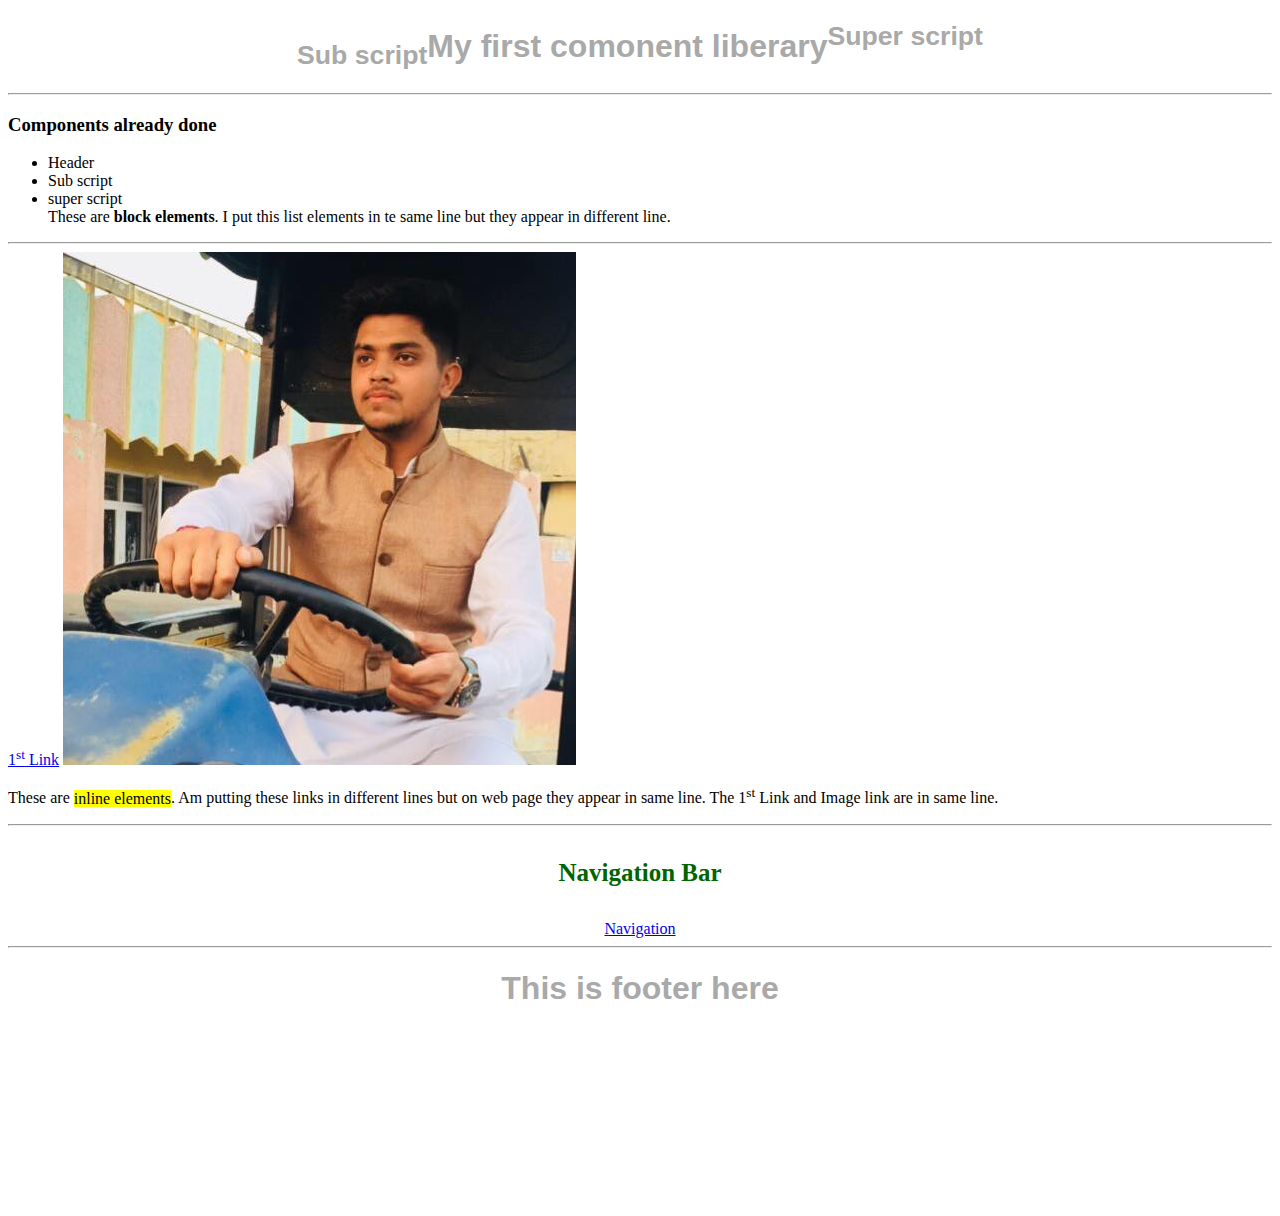
==== index.html @ 002134c6 "Components added" ====
<!DOCTYPE html>
<html lang="en">
<head>
    <meta charset="UTF-8">
    <meta http-equiv="X-UA-Compatible" content="IE=edge">
    <meta name="viewport" content="width=device-width, initial-scale=1.0">
    <title>Component Liberary</title>
    <style>
    h4{
        color:#006400;
        font-size:25px;
        text-align:center;
    }
    h1{
        color:darkgray;
        font-family: 'Lucida Sans', 'Lucida Sans Regular', 'Lucida Grande', 'Lucida Sans Unicode', Geneva, Verdana, sans-serif;
        text-align: center;
    }
</style>
</head>
<body>
    <header>
        <h1 align="center"><sub>Sub script</sub>My first comonent liberary<sup>Super script</sup></h1>
    </header>
    <!-- <div style="height: 10vh;"></div> -->
    <hr>
    <h3>Components already done</h3>
    <ul>
        <li>Header</li><li>Sub script</li>
        <li>super script</li>
        These are <b>block elements</b>. I put this list elements in te same line but they appear in different line.
    </ul>
    <hr>
    <a href="link.html">1<sup>st</sup> Link</a>
    <a href="link2.html"><img src="Rahul.jpg" alt=""></a><br>
    <p>
    These are <mark>inline elements</mark>. Am putting these links in different lines but on web page they appear in same line. The 1<sup>st</sup> Link and Image link are in same line.</p>
    <hr>
    <h4>Navigation Bar</h4>
    <nav>
        <a href="link2.html"><div style="text-align: center;">Navigation</div></a>
    </nav>
<hr>
    <footer>
        <h1 align="center">This is footer here</h1>
    </footer>



    <div style="height: 20vh;"></div>
</body>
</html>
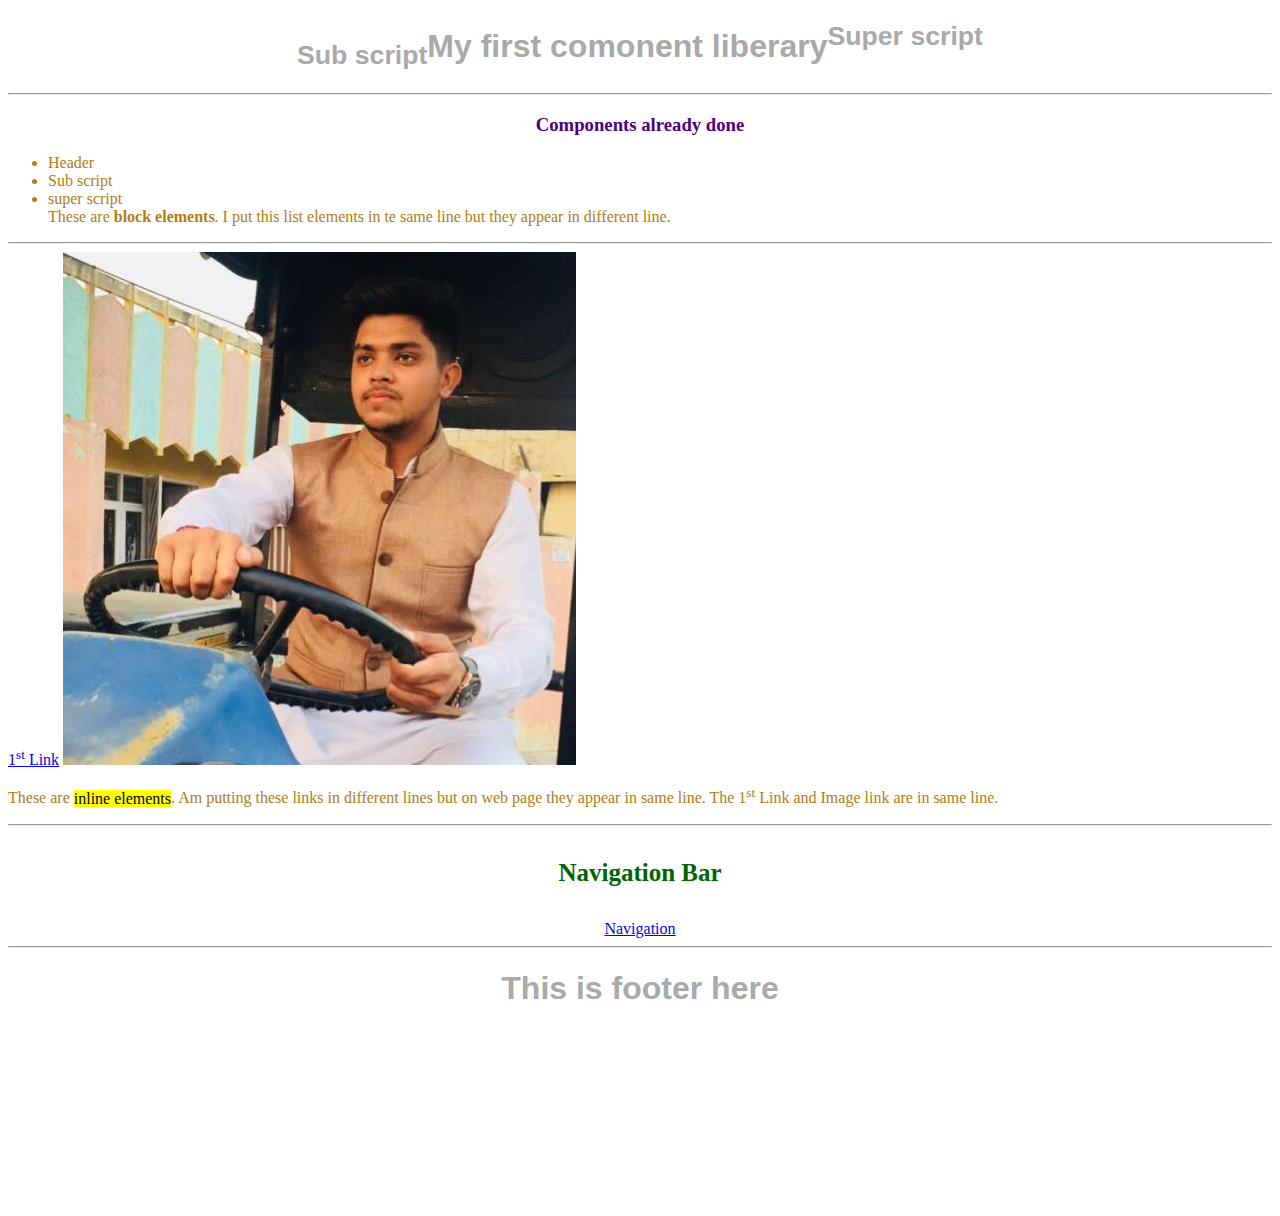
==== commit 7a6775d1: "Some css work done" ====
--- a/index.html
+++ b/index.html
@@ -5,18 +5,19 @@
     <meta http-equiv="X-UA-Compatible" content="IE=edge">
     <meta name="viewport" content="width=device-width, initial-scale=1.0">
     <title>Component Liberary</title>
+    <link href="csspractice.css" rel="stylesheet"/>
     <style>
-    h4{
-        color:#006400;
-        font-size:25px;
-        text-align:center;
-    }
-    h1{
-        color:darkgray;
-        font-family: 'Lucida Sans', 'Lucida Sans Regular', 'Lucida Grande', 'Lucida Sans Unicode', Geneva, Verdana, sans-serif;
-        text-align: center;
-    }
-</style>
+        h4{
+            color:#006400;
+            font-size:25px;
+            text-align:center;
+        }
+        h1{
+            color:darkgray;
+            font-family: 'Lucida Sans', 'Lucida Sans Regular', 'Lucida Grande', 'Lucida Sans Unicode', Geneva, Verdana, sans-serif;
+            text-align: center;
+        }
+    </style>
 </head>
 <body>
     <header>
--- a/csspractice.css
+++ b/csspractice.css
@@ -0,0 +1,7 @@
+h3{
+    color: indigo;
+    text-align: center;
+}
+body{
+    color: rgb(180, 123, 18);
+}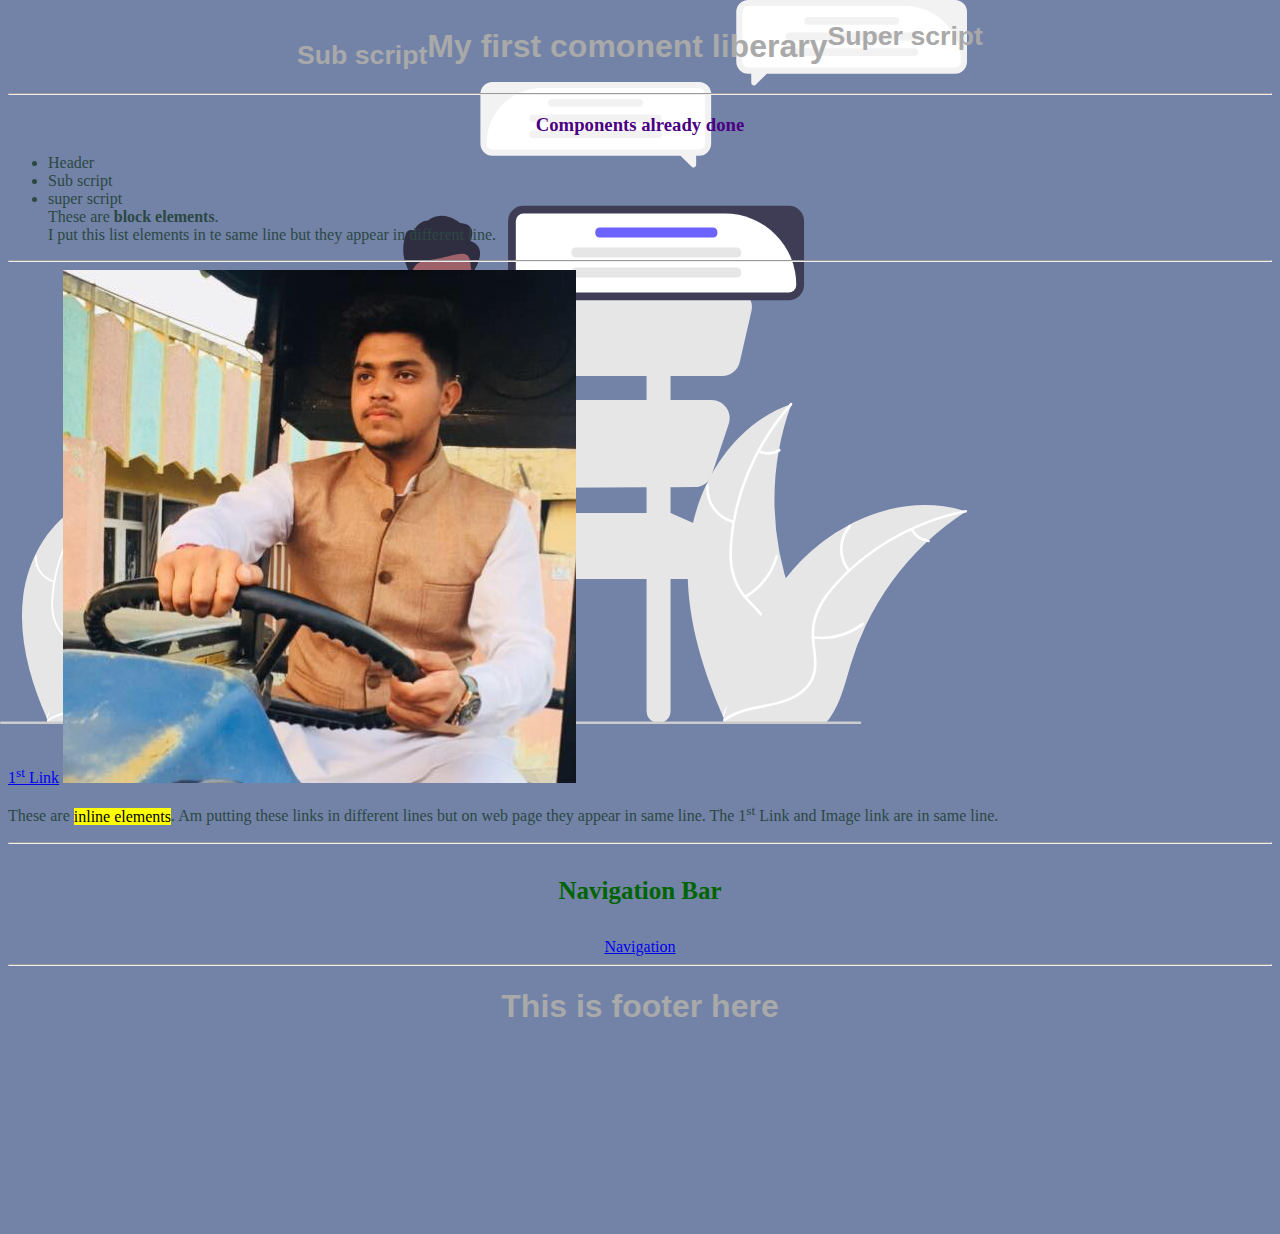
==== commit 76591d88: "Background image added" ====
--- a/index.html
+++ b/index.html
@@ -19,17 +19,17 @@
         }
     </style>
 </head>
-<body>
+<body><div>
     <header>
         <h1 align="center"><sub>Sub script</sub>My first comonent liberary<sup>Super script</sup></h1>
-    </header>
+    </header><hr>
     <!-- <div style="height: 10vh;"></div> -->
-    <hr>
+    </div>
     <h3>Components already done</h3>
     <ul>
         <li>Header</li><li>Sub script</li>
         <li>super script</li>
-        These are <b>block elements</b>. I put this list elements in te same line but they appear in different line.
+        These are <b>block elements</b>. <br> I put this list elements in te same line but they appear in different line.
     </ul>
     <hr>
     <a href="link.html">1<sup>st</sup> Link</a>
--- a/csspractice.css
+++ b/csspractice.css
@@ -3,5 +3,9 @@
     text-align: center;
 }
 body{
-    color: rgb(180, 123, 18);
+    color: #2C4843;
+    /* background-color: rgba(233, 48, 48, 0.336); */
+    background-image: url("undraw_Online_re_x00h.svg");
+    background-repeat: no-repeat;
+    background-color: #7383A8;
 }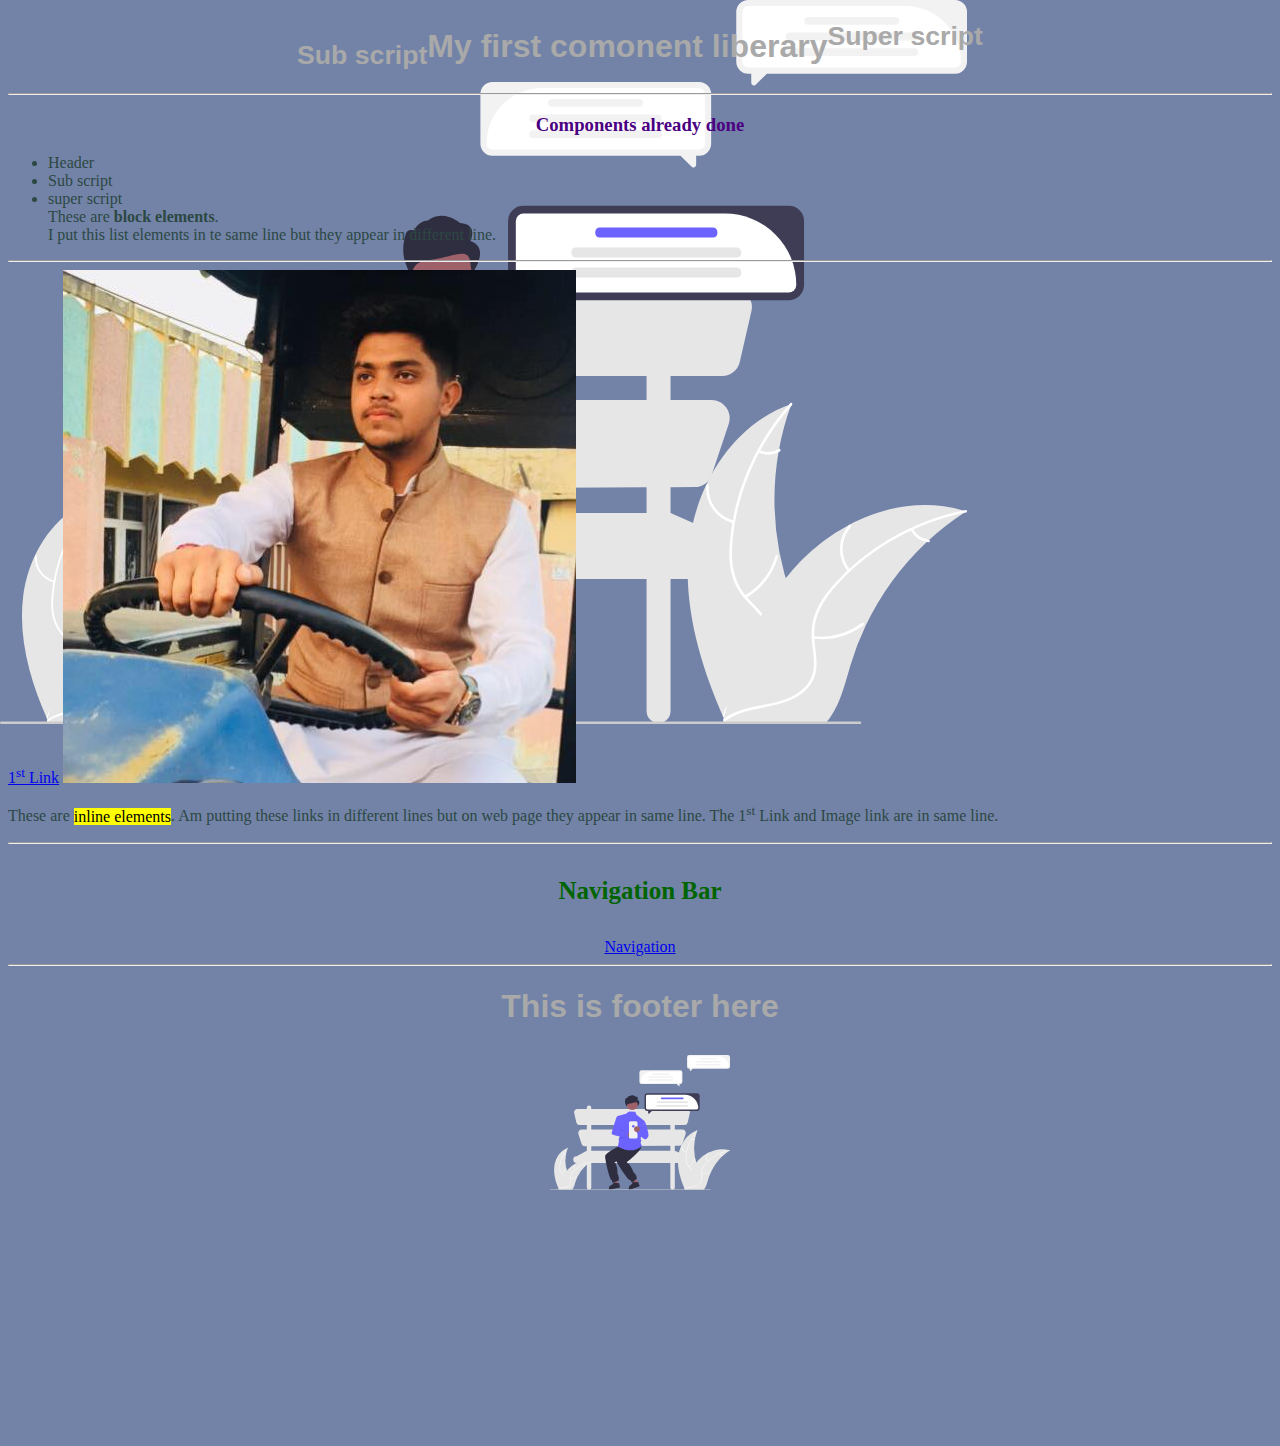
==== commit 29009616: "some changes made" ====
--- a/index.html
+++ b/index.html
@@ -21,7 +21,7 @@
 </head>
 <body><div>
     <header>
-        <h1 align="center"><sub>Sub script</sub>My first comonent liberary<sup>Super script</sup></h1>
+        <h1><sub>Sub script</sub>My first comonent liberary<sup>Super script</sup></h1>
     </header><hr>
     <!-- <div style="height: 10vh;"></div> -->
     </div>
@@ -42,9 +42,11 @@
         <a href="link2.html"><div style="text-align: center;">Navigation</div></a>
     </nav>
 <hr>
-    <footer>
-        <h1 align="center">This is footer here</h1>
-    </footer>
+
+<footer style="background-image: url(undraw_Online_re_x00h.svg);background-size: 20vh;height: 30vh;background-repeat: no-repeat; background-position: center; ">
+    <h1 >This is footer here</h1>
+</footer>
+
 
 
 
--- a/csspractice.css
+++ b/csspractice.css
@@ -5,7 +5,7 @@
 body{
     color: #2C4843;
     /* background-color: rgba(233, 48, 48, 0.336); */
-    background-image: url("undraw_Online_re_x00h.svg");
+    background-image: url(undraw_Online_re_x00h.svg);
     background-repeat: no-repeat;
     background-color: #7383A8;
 }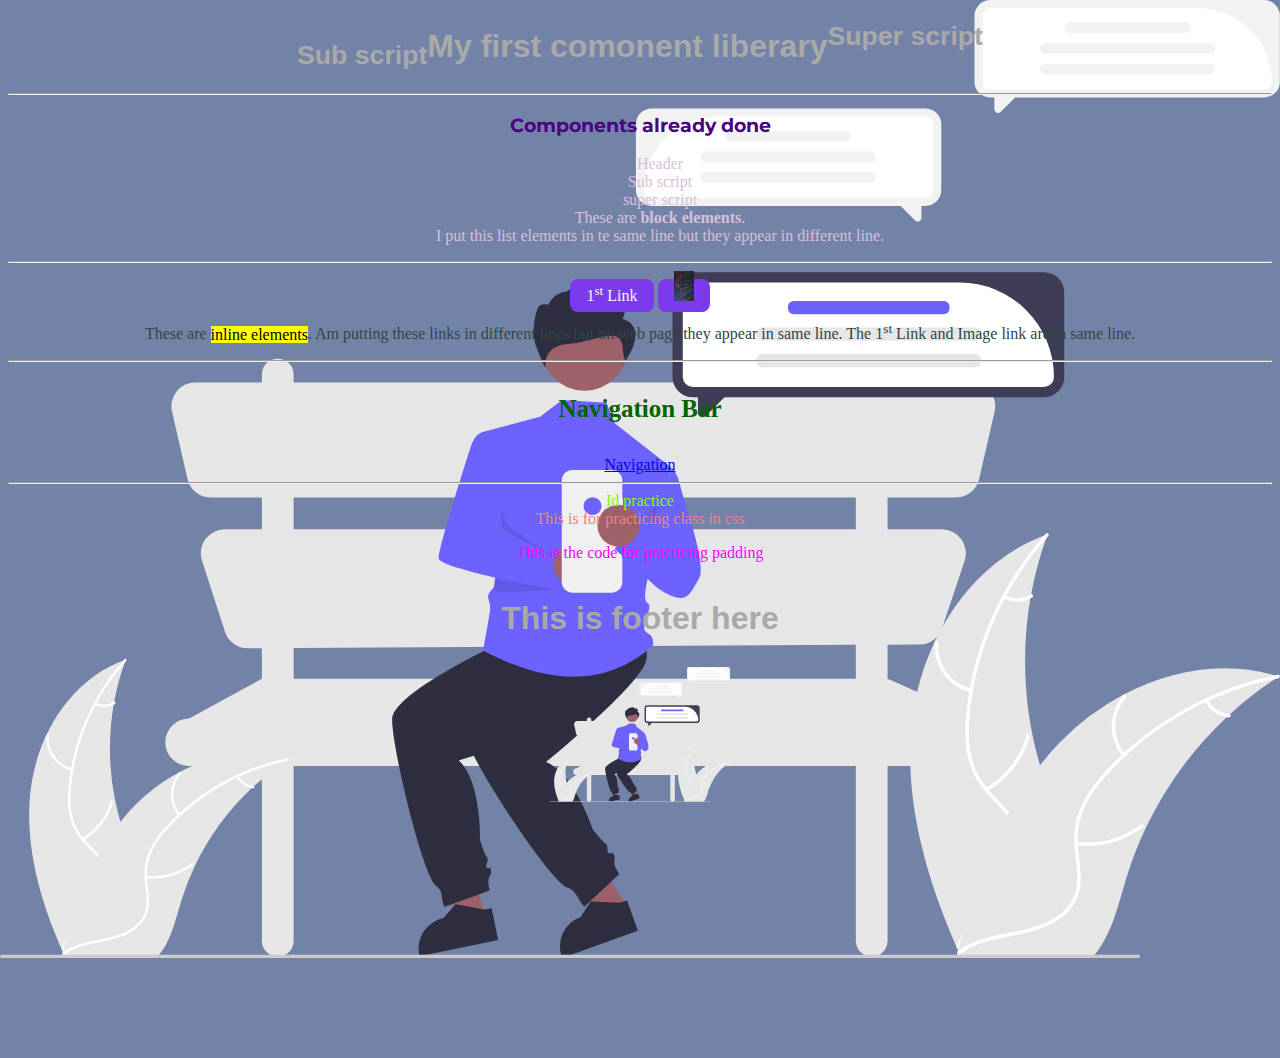
==== commit 5fe57f39: "css work done" ====
--- a/index.html
+++ b/index.html
@@ -32,8 +32,8 @@
         These are <b>block elements</b>. <br> I put this list elements in te same line but they appear in different line.
     </ul>
     <hr>
-    <a href="link.html">1<sup>st</sup> Link</a>
-    <a href="link2.html"><img src="Rahul.jpg" alt=""></a><br>
+    <a class="link Link1" href="link.html">1<sup>st</sup> Link</a>
+    <a class="Link2" href="link2.html"><img src="Image.jpg" alt="" height="30rem" width="20rem"></a><br>
     <p>
     These are <mark>inline elements</mark>. Am putting these links in different lines but on web page they appear in same line. The 1<sup>st</sup> Link and Image link are in same line.</p>
     <hr>
@@ -42,6 +42,11 @@
         <a href="link2.html"><div style="text-align: center;">Navigation</div></a>
     </nav>
 <hr>
+<div id="Abc">Id practice</div>
+
+<div class="Class-practice">This is for practicing class in css</div>
+
+<div class="Padding-practice">This is the code for practicing padding</div>
 
 <footer style="background-image: url(undraw_Online_re_x00h.svg);background-size: 20vh;height: 30vh;background-repeat: no-repeat; background-position: center; ">
     <h1 >This is footer here</h1>
--- a/csspractice.css
+++ b/csspractice.css
@@ -1,6 +1,15 @@
+@import url('https://fonts.googleapis.com/css2?family=Montserrat&display=swap');
+
+:root{
+    --primary-color: #7c3aed;
+}
+
+
 h3{
     color: indigo;
     text-align: center;
+    font-family: 'Montserrat', sans-serif;
+    
 }
 body{
     color: #2C4843;
@@ -8,4 +17,45 @@
     background-image: url(undraw_Online_re_x00h.svg);
     background-repeat: no-repeat;
     background-color: #7383A8;
-}+    background-size: contain;
+    text-align: center;
+}
+
+ul{
+    color: thistle;
+    list-style-type: none;
+}
+
+#Abc{
+    color: lawngreen;
+}
+
+.Class-practice{
+    color: lightcoral;
+}
+
+.Padding-practice{
+    color: magenta;
+    padding-left: 1rem;
+    padding-right: 1rem;
+    padding-top: 1rem;
+    padding-bottom: 1rem;
+}
+
+.link{
+    padding: 0.5rem 1rem;
+    text-decoration: none;
+}
+
+.Link1{
+    background-color: var(--primary-color);
+    color: whitesmoke;
+    border-radius: 00.5rem; 
+}
+
+.Link2{
+    background-color: var(--primary-color);
+    border-radius: 0.5rem;
+    padding: 0.5rem 1rem;
+}
+
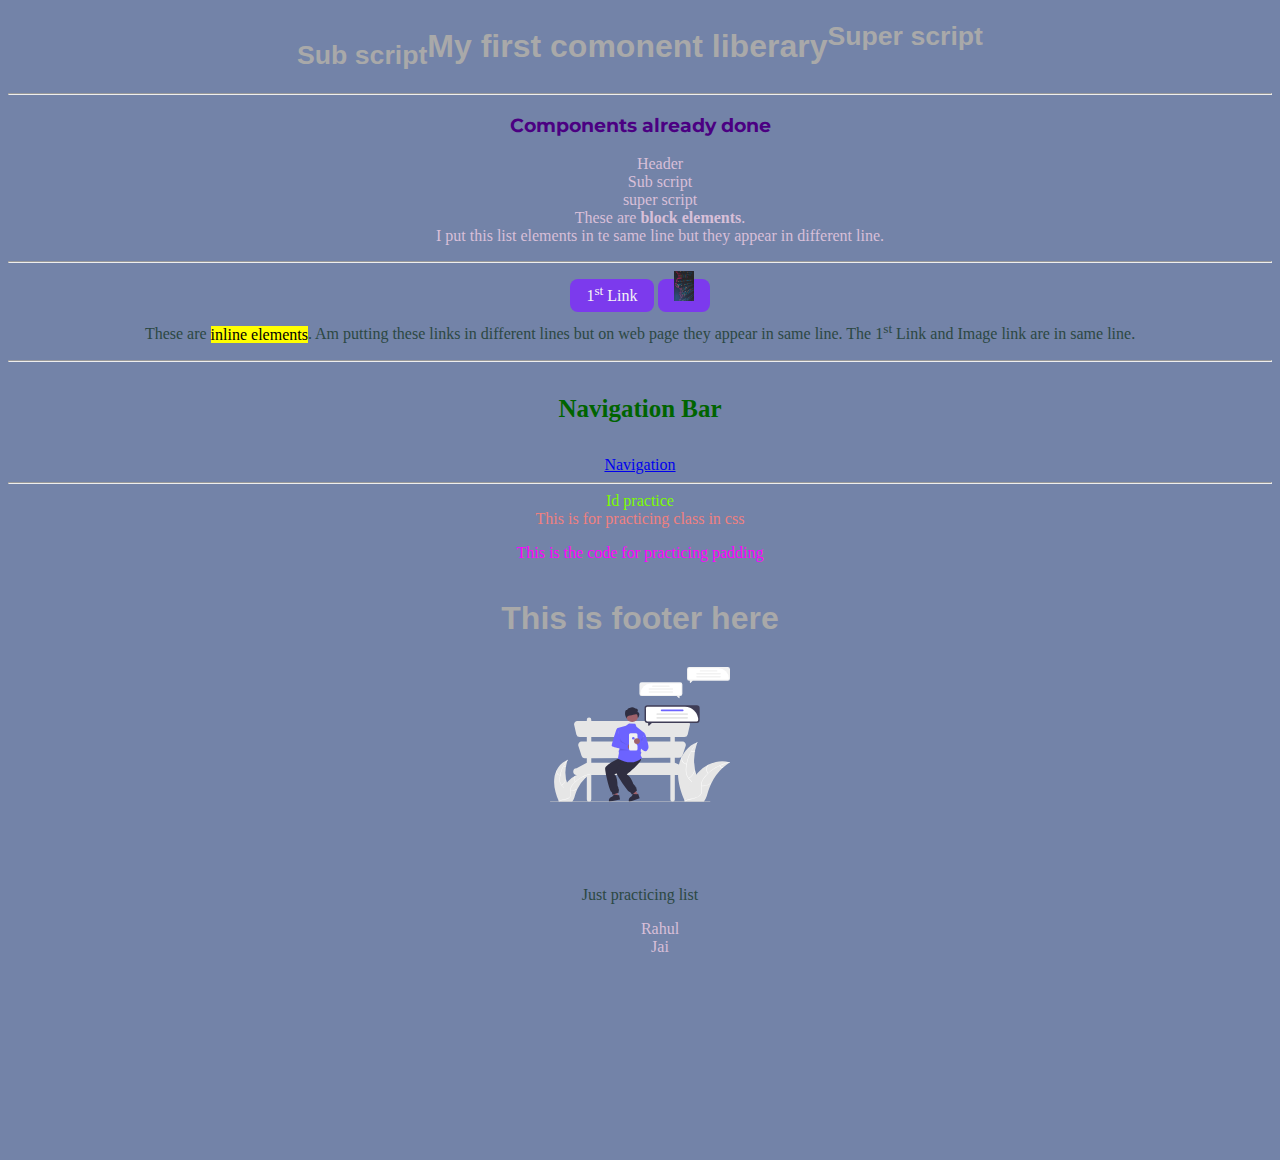
==== commit 16d369b5: "List style change" ====
--- a/index.html
+++ b/index.html
@@ -52,8 +52,11 @@
     <h1 >This is footer here</h1>
 </footer>
 
-
-
+<p>Just practicing list</p>
+<ul class="Nobulet">
+    <li>Rahul</li>
+    <li>Jai</li>
+</ul>
 
     <div style="height: 20vh;"></div>
 </body>
--- a/csspractice.css
+++ b/csspractice.css
@@ -14,7 +14,7 @@
 body{
     color: #2C4843;
     /* background-color: rgba(233, 48, 48, 0.336); */
-    background-image: url(undraw_Online_re_x00h.svg);
+    /* background-image: url(undraw_Online_re_x00h.svg); */
     background-repeat: no-repeat;
     background-color: #7383A8;
     background-size: contain;
@@ -59,3 +59,6 @@
     padding: 0.5rem 1rem;
 }
 
+.Nobulet{
+    list-style: none;
+}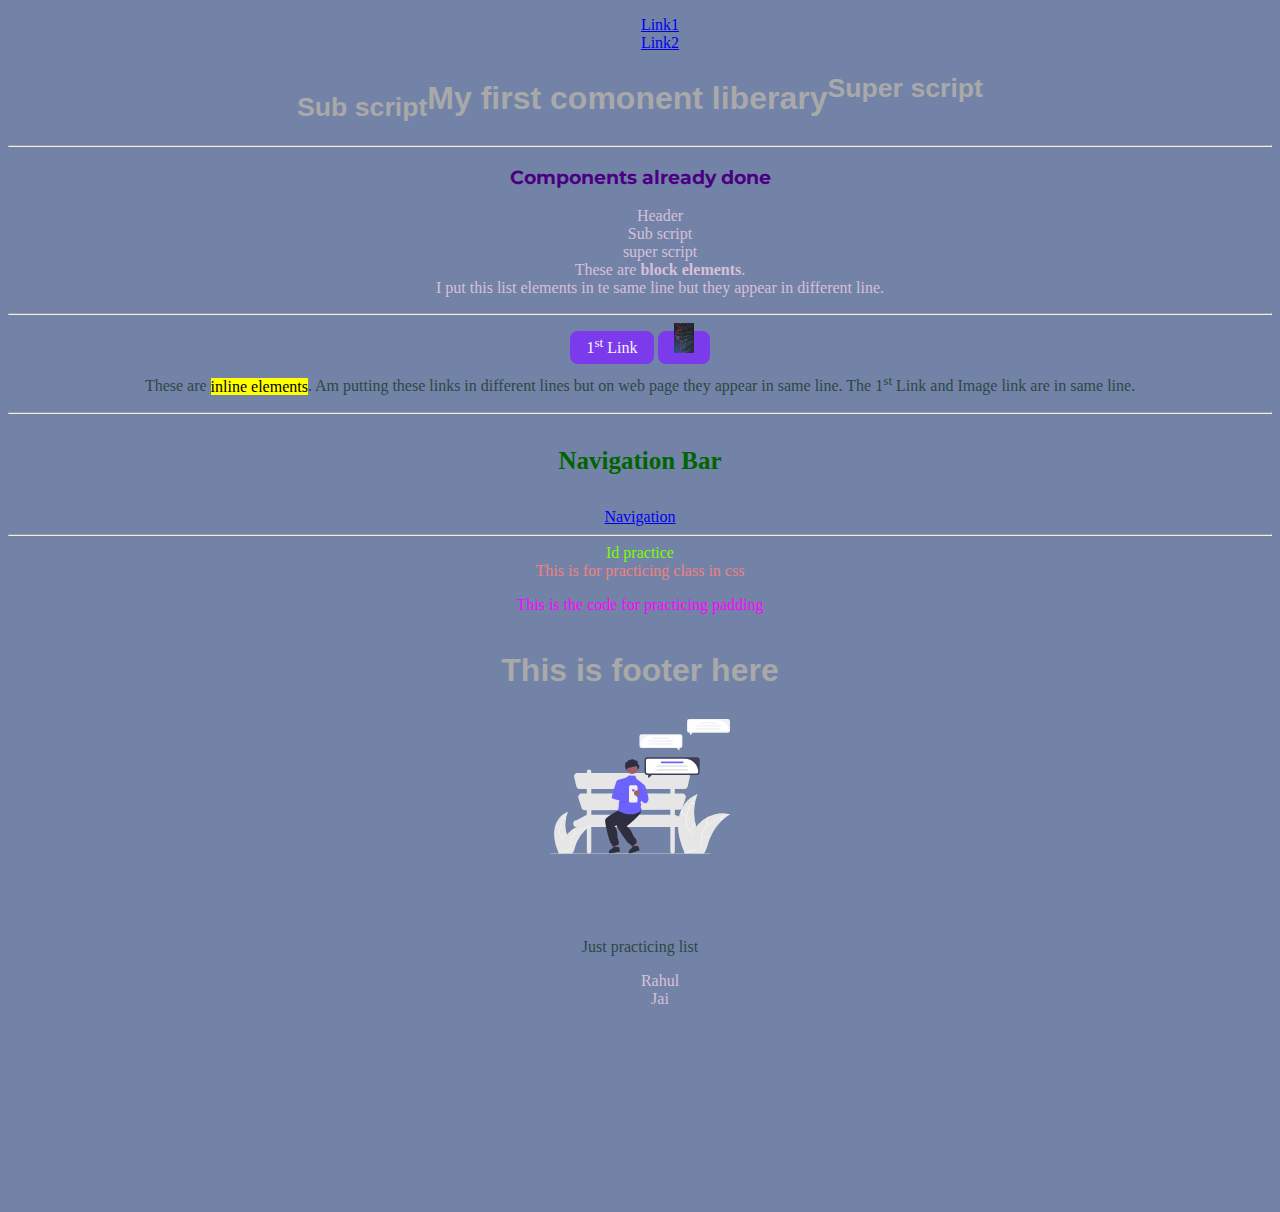
==== commit f549d50b: "ADDING NAVIGATION BAR" ====
--- a/index.html
+++ b/index.html
@@ -20,9 +20,14 @@
     </style>
 </head>
 <body><div>
+    <nav class="navigation">
+        <ul>
+            <li><a href="link.html"> Link1</a></li>
+            <li><a href="link2.html"> Link2</a></li>
+        </ul>
     <header>
         <h1><sub>Sub script</sub>My first comonent liberary<sup>Super script</sup></h1>
-    </header><hr>
+    </header></nav><hr>
     <!-- <div style="height: 10vh;"></div> -->
     </div>
     <h3>Components already done</h3>
@@ -54,8 +59,8 @@
 
 <p>Just practicing list</p>
 <ul class="Nobulet">
-    <li>Rahul</li>
-    <li>Jai</li>
+    <li >Rahul</li>
+    <li >Jai</li>
 </ul>
 
     <div style="height: 20vh;"></div>
--- a/csspractice.css
+++ b/csspractice.css
@@ -61,4 +61,8 @@
 
 .Nobulet{
     list-style: none;
+}
+
+.navigation{
+    color: lavender;
 }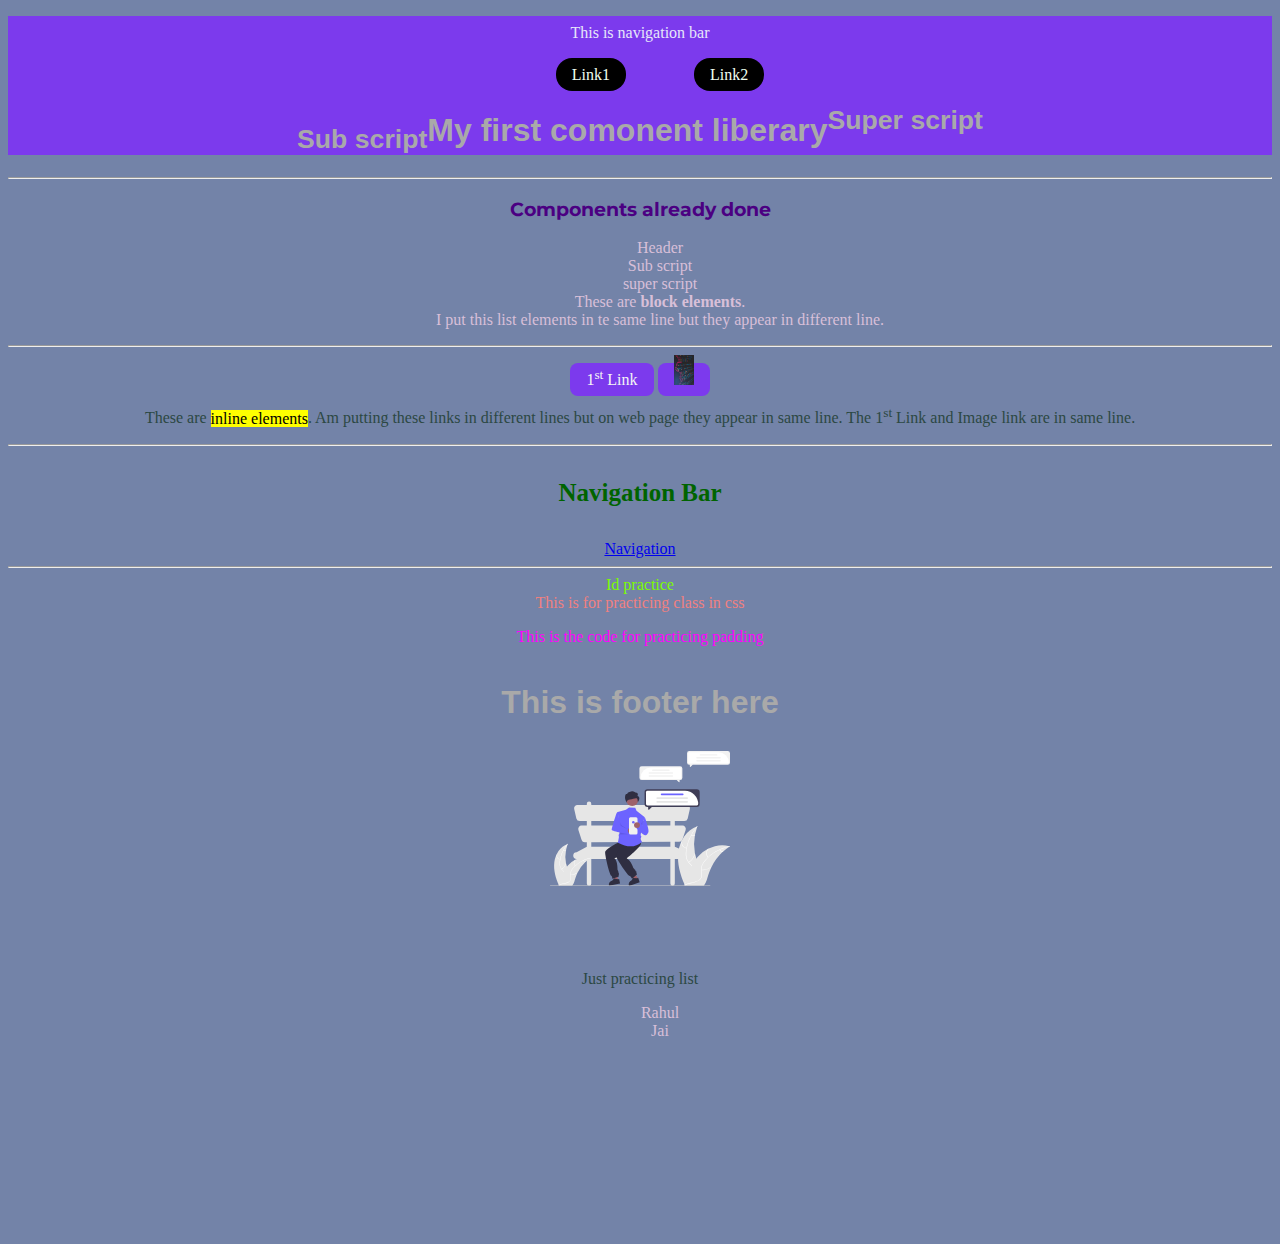
==== commit 5899da87: "changes made for naviation bar" ====
--- a/index.html
+++ b/index.html
@@ -21,9 +21,10 @@
 </head>
 <body><div>
     <nav class="navigation">
-        <ul>
-            <li><a href="link.html"> Link1</a></li>
-            <li><a href="link2.html"> Link2</a></li>
+        <p style="padding: 0.5rem;">This is navigation bar</p>
+        <ul >
+            <li class="inline"><a class="Link" href="link.html"> Link1</a></li>
+            <li class="inline"><a class="Link" href="link2.html"> Link2</a></li>
         </ul>
     <header>
         <h1><sub>Sub script</sub>My first comonent liberary<sup>Super script</sup></h1>
--- a/csspractice.css
+++ b/csspractice.css
@@ -65,4 +65,20 @@
 
 .navigation{
     color: lavender;
+    background-color: var(--primary-color);
+}
+
+.inline{
+    display: inline;
+    padding: 2rem 2rem;
+    text-decoration: none;
+}
+
+.navigation .Link{
+    text-align: justify;
+    text-decoration: none;
+    color: honeydew;
+    background-color: black;
+    padding: 0.5rem 1rem;
+    border-radius: 1rem;
 }